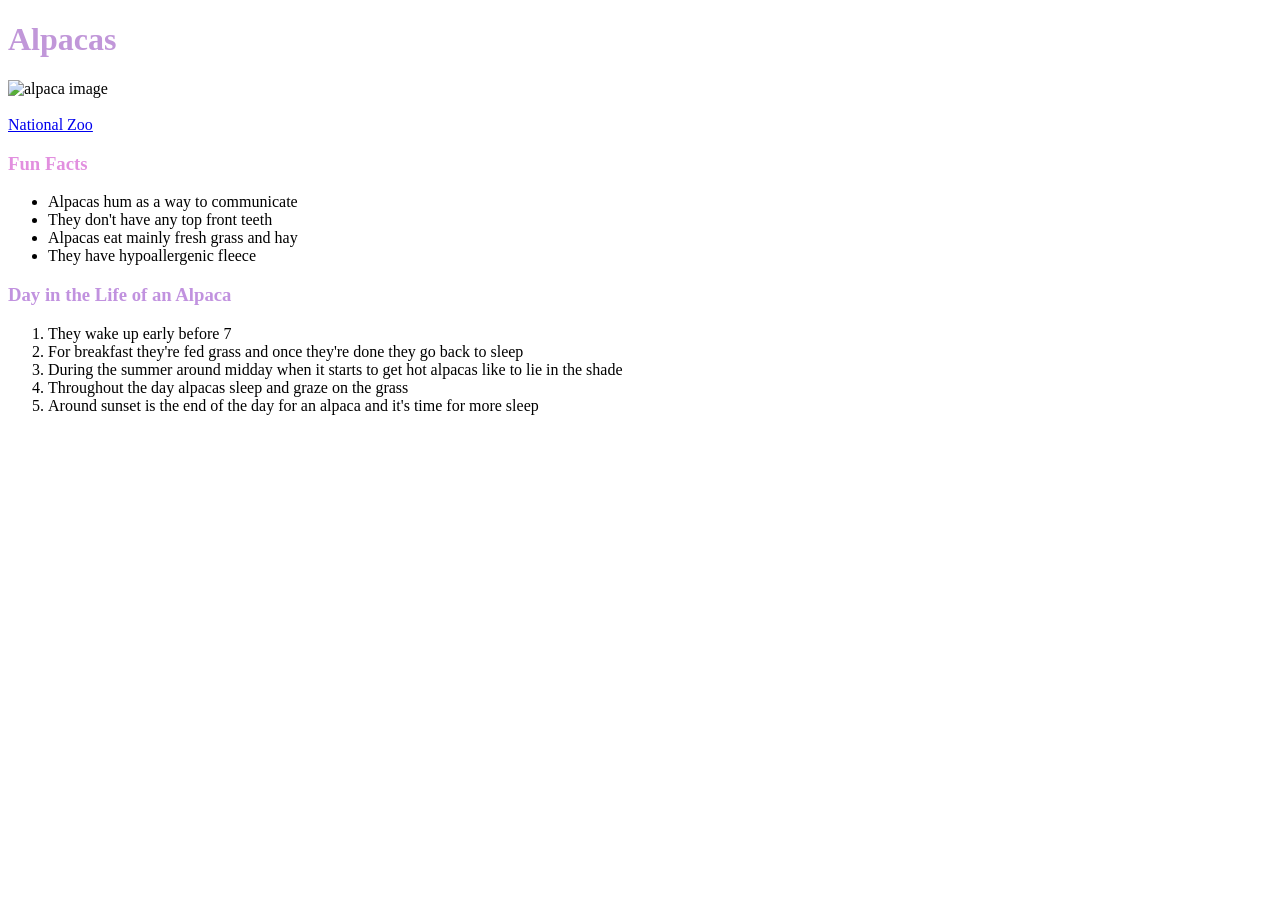
==== alpacas.html @ 189e8e5b "almost done hopefully" ====
<!doctype html>

<html>
  <head>
    <meta charset="UTF-8">
    <title>Alpacas</title>
  </head>
  <body>
    <h1 style="color:rgb(193,151,217)">Alpacas</h1>
    <img alt= "alpaca image" src="https://media.istockphoto.com/id/1201041782/photo/alpaca.jpg?s=612x612&w=0&k=20&c=aHFfLZMuyEyyiJux4OghXfdcc40Oa6L7_cE0D7zvbtY=">
    <br>
    <br>
    <a href="https://nationalzoo.si.edu/animals/alpaca">National Zoo</a>

    <h3 style="color:rgb(226,143,223)">Fun Facts</h3>
    <ul>
      <li>Alpacas hum as a way to communicate</li>
      <li>They don't have any top front teeth</li>
      <li>Alpacas eat mainly fresh grass and hay</li>
      <li>They have hypoallergenic fleece</li>
    </ul>

    <h3 style="color:rgb(193,146,223)">Day in the Life of an Alpaca</h3>
    <ol>
      <li>They wake up early before 7 </li>
      <li>For breakfast they're fed grass and once they're done they go back to sleep</li>
      <li>During the summer around midday when it starts to get hot alpacas like to lie in the shade</li>
      <li>Throughout the day alpacas sleep and graze on the grass</li>
      <li>Around sunset is the end of the day for an alpaca and it's time for more sleep</li>
    </ol>
  
  </body>
</html>
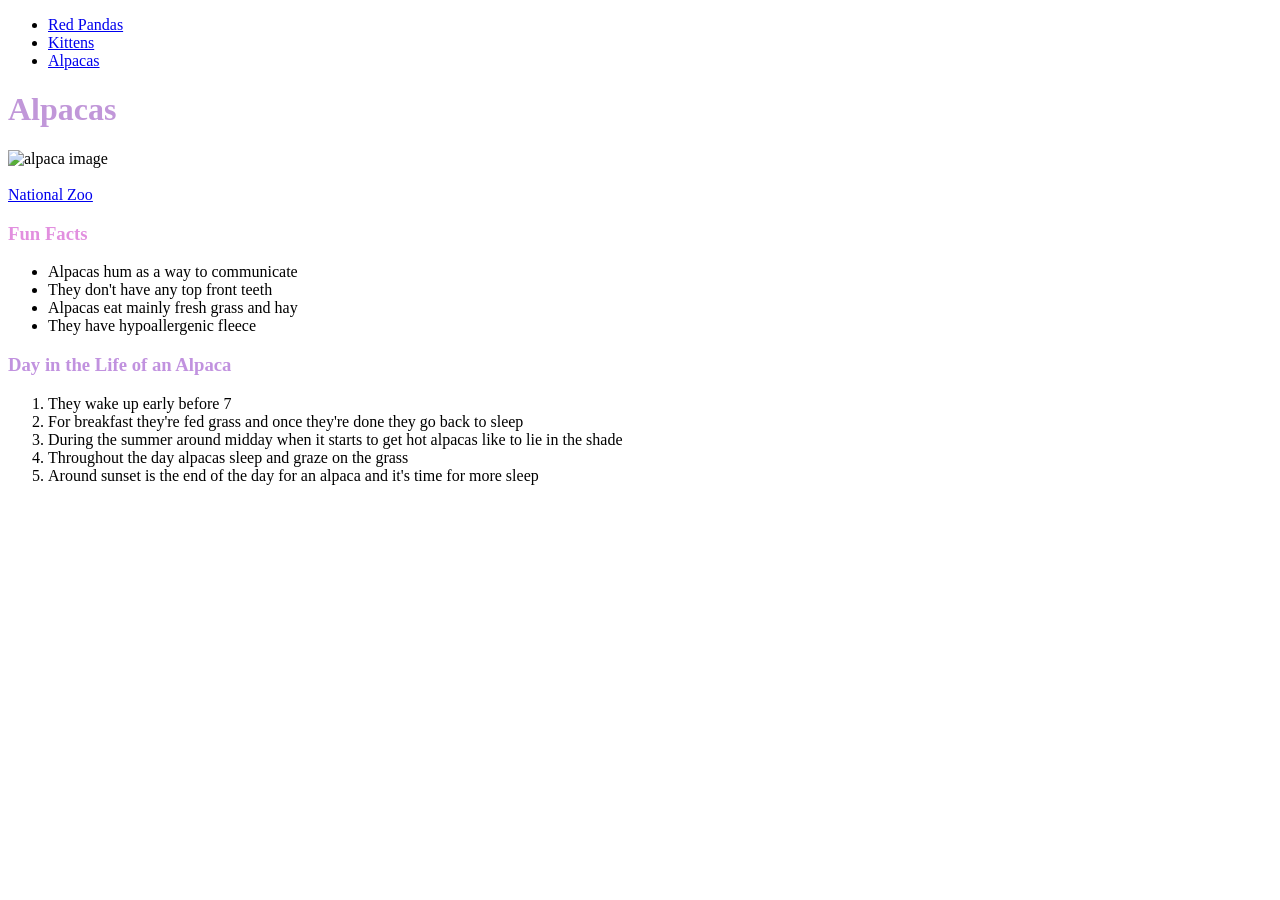
==== commit 6b47ed34: "done hopefully" ====
--- a/alpacas.html
+++ b/alpacas.html
@@ -5,6 +5,13 @@
     <meta charset="UTF-8">
     <title>Alpacas</title>
   </head>
+   <nav>
+    <ul>
+      <li> <a href="index.html">Red Pandas</a></li>
+      <li> <a href="kitten.html">Kittens</a></li>
+      <li> <a href="alpacas.html">Alpacas</a></li>
+    </ul>
+  </nav>
   <body>
     <h1 style="color:rgb(193,151,217)">Alpacas</h1>
     <img alt= "alpaca image" src="https://media.istockphoto.com/id/1201041782/photo/alpaca.jpg?s=612x612&w=0&k=20&c=aHFfLZMuyEyyiJux4OghXfdcc40Oa6L7_cE0D7zvbtY=">
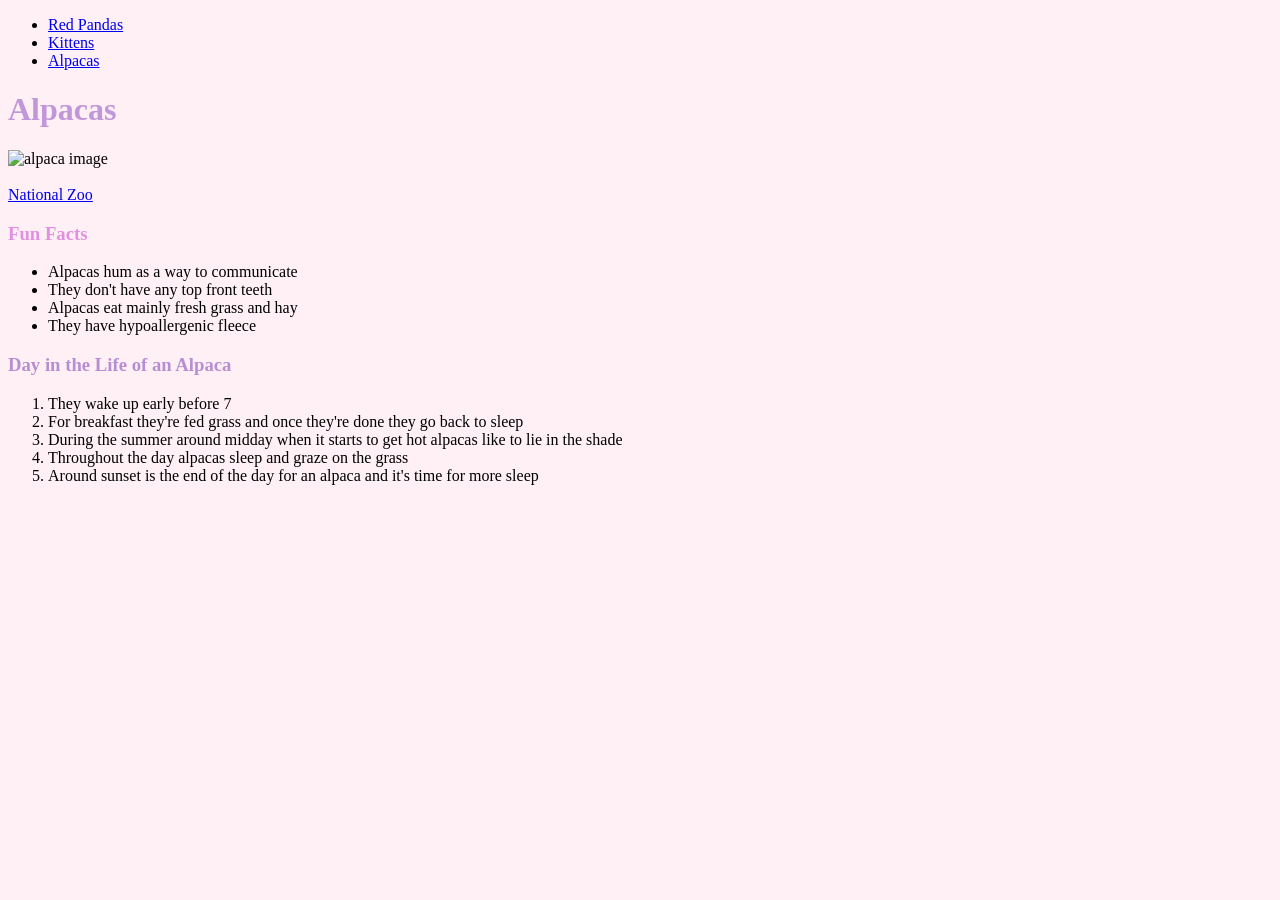
==== commit 49530d34: "done" ====
--- a/alpacas.html
+++ b/alpacas.html
@@ -2,6 +2,11 @@
 
 <html>
   <head>
+    <style>
+      body {
+            background-color:lavenderblush
+      }
+    </style>
     <meta charset="UTF-8">
     <title>Alpacas</title>
   </head>
@@ -27,7 +32,7 @@
       <li>They have hypoallergenic fleece</li>
     </ul>
 
-    <h3 style="color:rgb(193,146,223)">Day in the Life of an Alpaca</h3>
+    <h3 style="color:rgb(184, 142, 210)">Day in the Life of an Alpaca</h3>
     <ol>
       <li>They wake up early before 7 </li>
       <li>For breakfast they're fed grass and once they're done they go back to sleep</li>
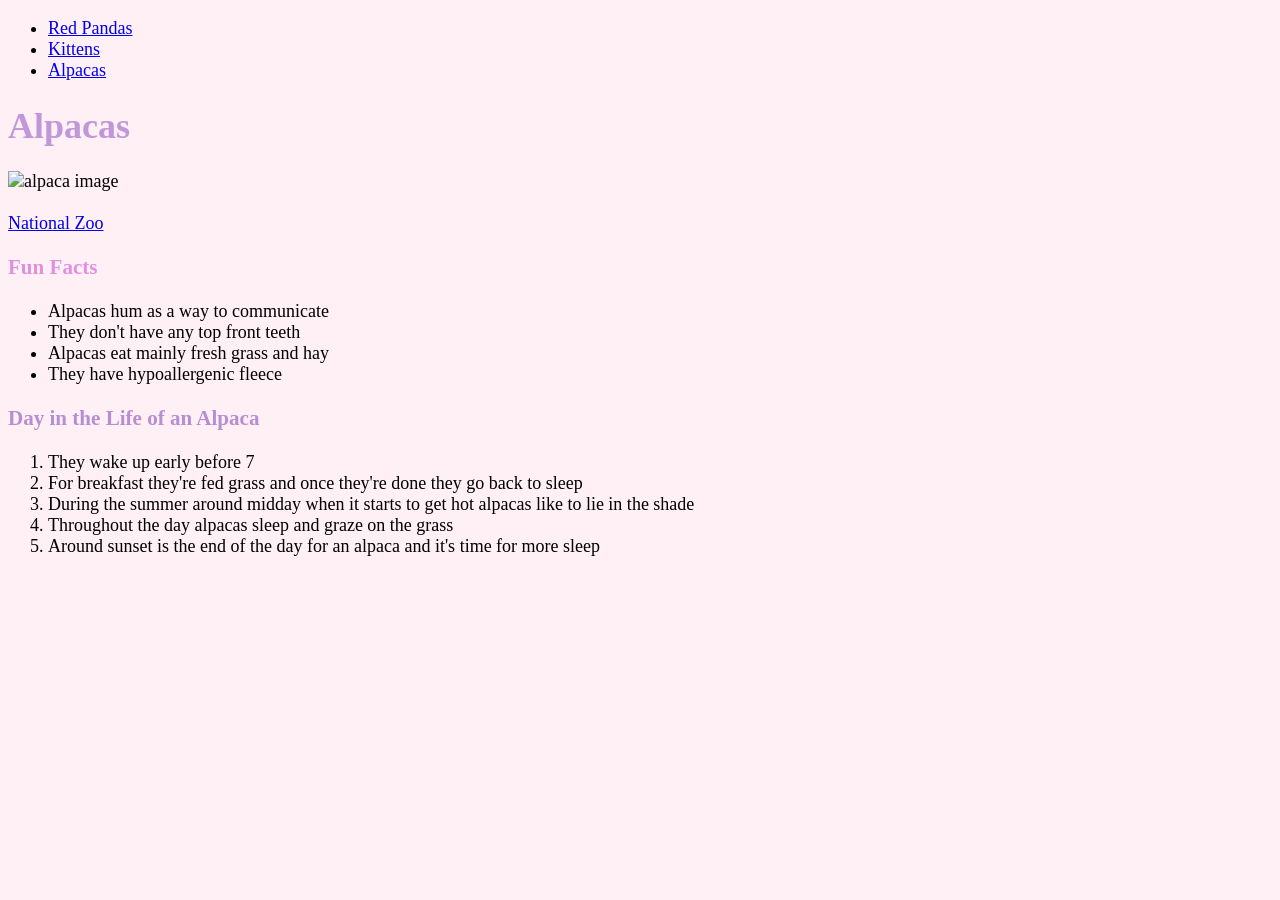
==== commit 64d62de3: "font" ====
--- a/alpacas.html
+++ b/alpacas.html
@@ -4,7 +4,8 @@
   <head>
     <style>
       body {
-            background-color:lavenderblush
+            background-color:lavenderblush;
+            font-size: 18px;
       }
     </style>
     <meta charset="UTF-8">
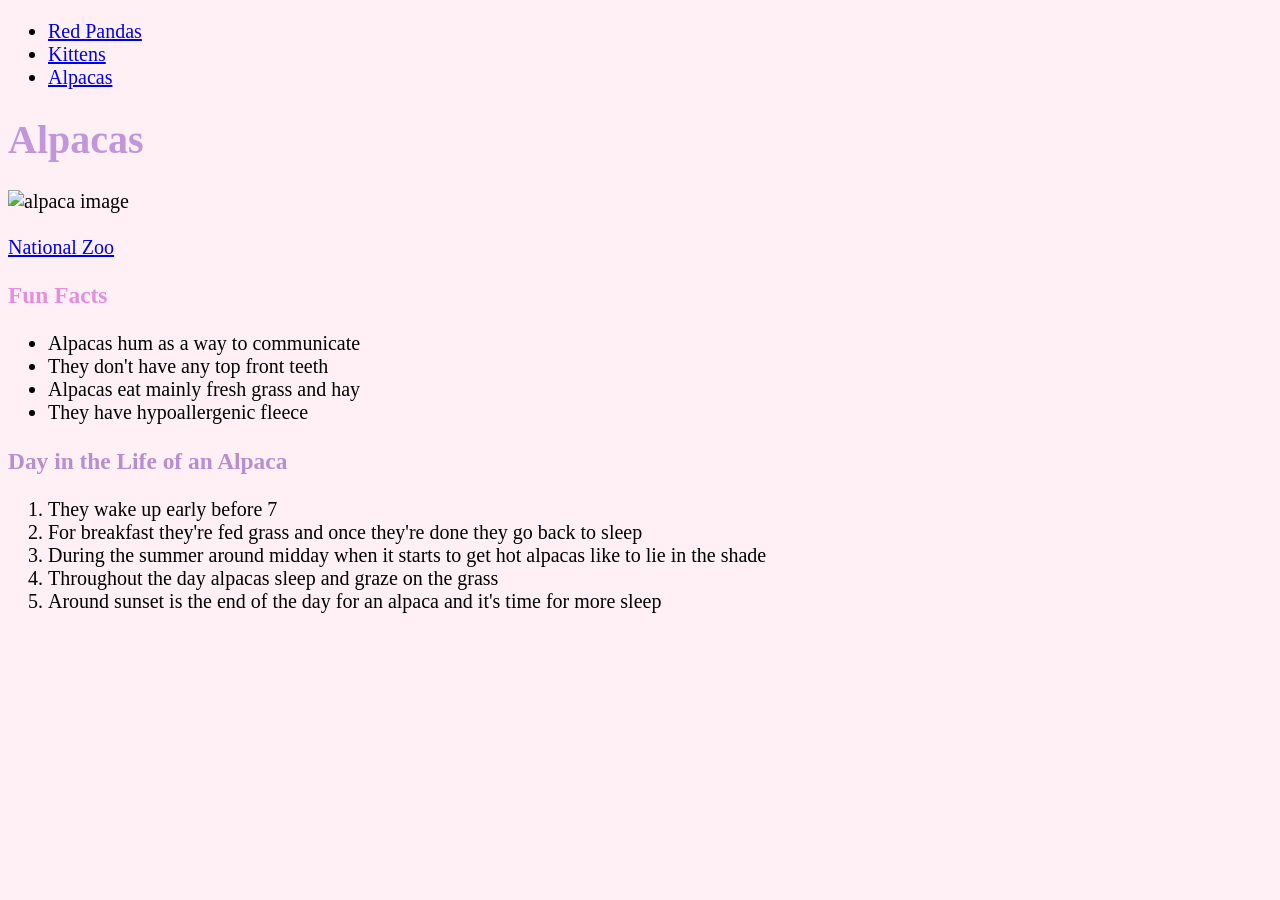
==== commit 1d80ae40: "index.html" ====
--- a/alpacas.html
+++ b/alpacas.html
@@ -5,7 +5,7 @@
     <style>
       body {
             background-color:lavenderblush;
-            font-size: 18px;
+            font-size: 20px;
       }
     </style>
     <meta charset="UTF-8">
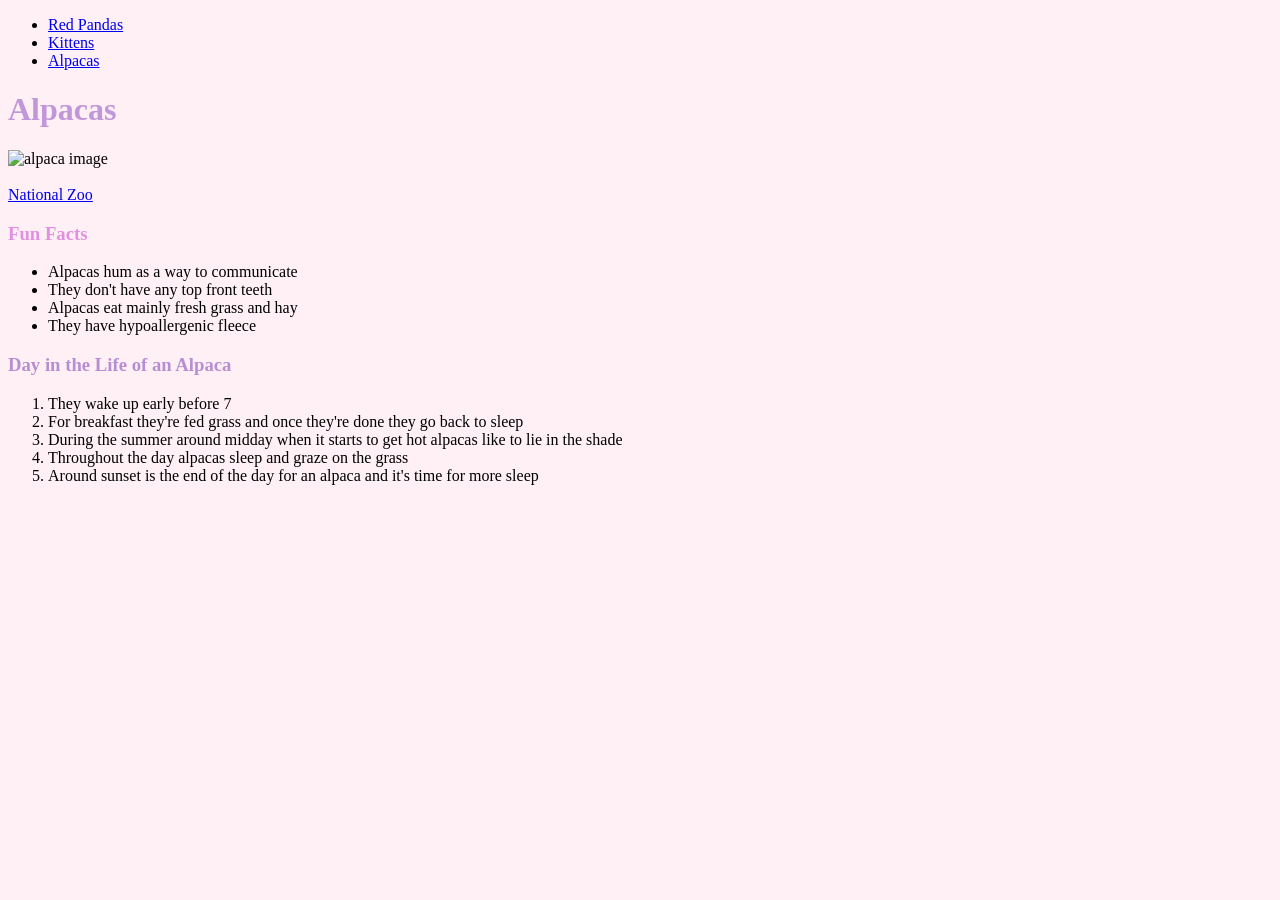
==== commit fbc5e431: "done" ====
--- a/alpacas.html
+++ b/alpacas.html
@@ -5,7 +5,6 @@
     <style>
       body {
             background-color:lavenderblush;
-            font-size: 20px;
       }
     </style>
     <meta charset="UTF-8">
